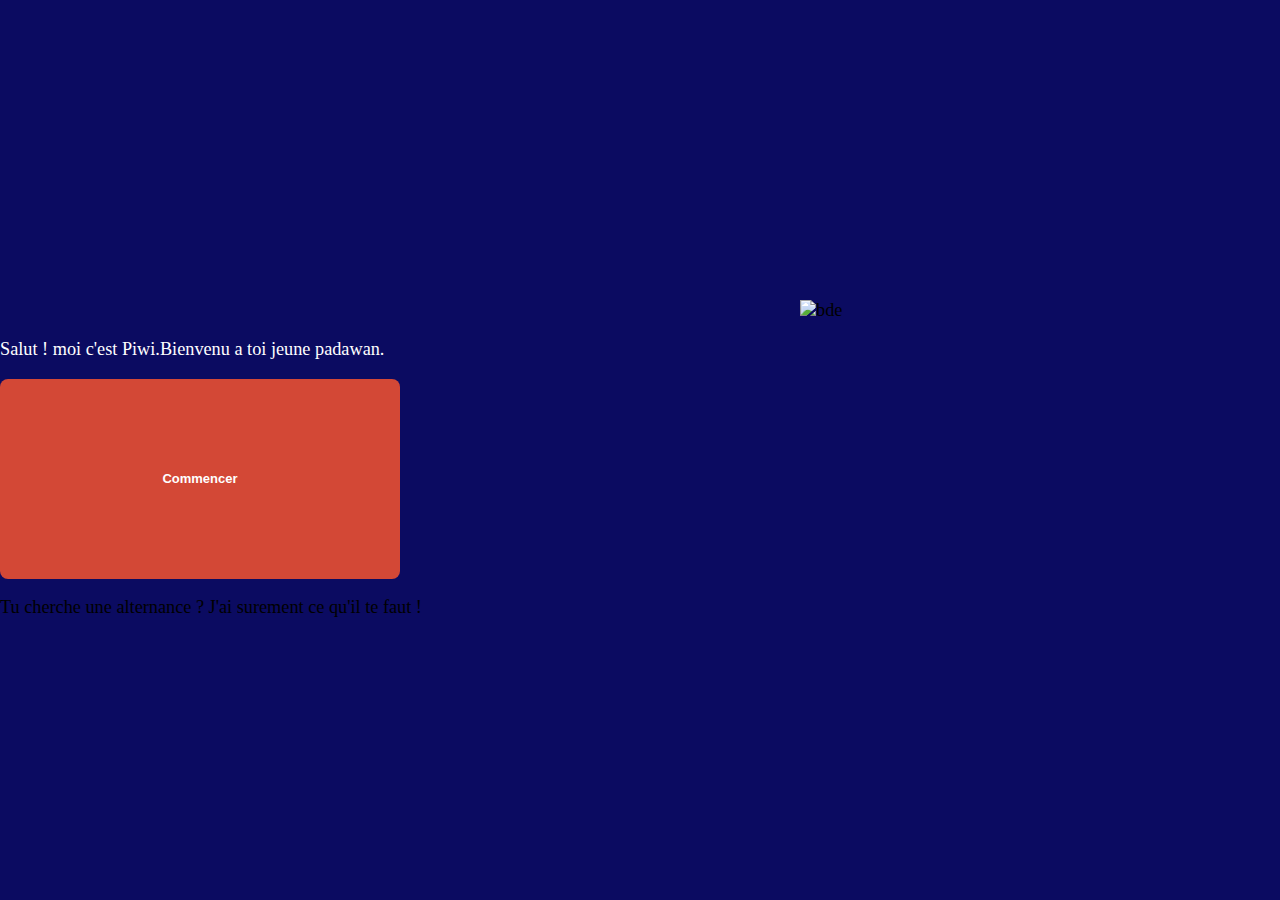
==== index.html @ 8904ec49 "test" ====
<!DOCTYPE html>
<html>
	<head>
		<meta name="viewport" content="width=device-width, user-scalable=no">
		<title>Akinator Alternance</title>
		<meta charset="utf-8">
		<link rel="stylesheet" href="css/style.css">
	</head>

	<body>
		
		<section>
			<div id="contener">	
				
				<img id="bde" src="bde.PNG" alt="bde">
				<div class="arrondi">
					<p class="salut">Salut ! moi c'est Piwi.Bienvenu a toi jeune padawan.</p>
				</div>
				<div class="start">
					<input class="commencer"
       				 type="button"
					   value="Commencer">
					   

				<p class="alternance">Tu cherche une alternance ? J'ai surement ce qu'il te faut !</p>
				
				
				</div>
			</div>
			
		</section>
		
	
	</body>		
</html>
---- css/style.css ----
body {
    background-color: #0B0B61;
    
    margin: 0;
    padding: 0;
    font-size: calc(1rem + 0.25vh);
  }






.salut{
    
    
color:#ffff;
    
}


.commencer {
	border:none;
	padding:6px 0 6px 0;
	border-radius:8px;
	background:#d34836;
	font:bold 13px Arial;
    color:#fff;
    width: 400px;
    height:200px;
}


  #bde{


    margin-left:800px;
    margin-top: 300px;
  }

  .arrondie{
      width: 50px;
      height:50px;
    background-color: #ffff;
    border-radius: 5px 10px 0 5px;
  }
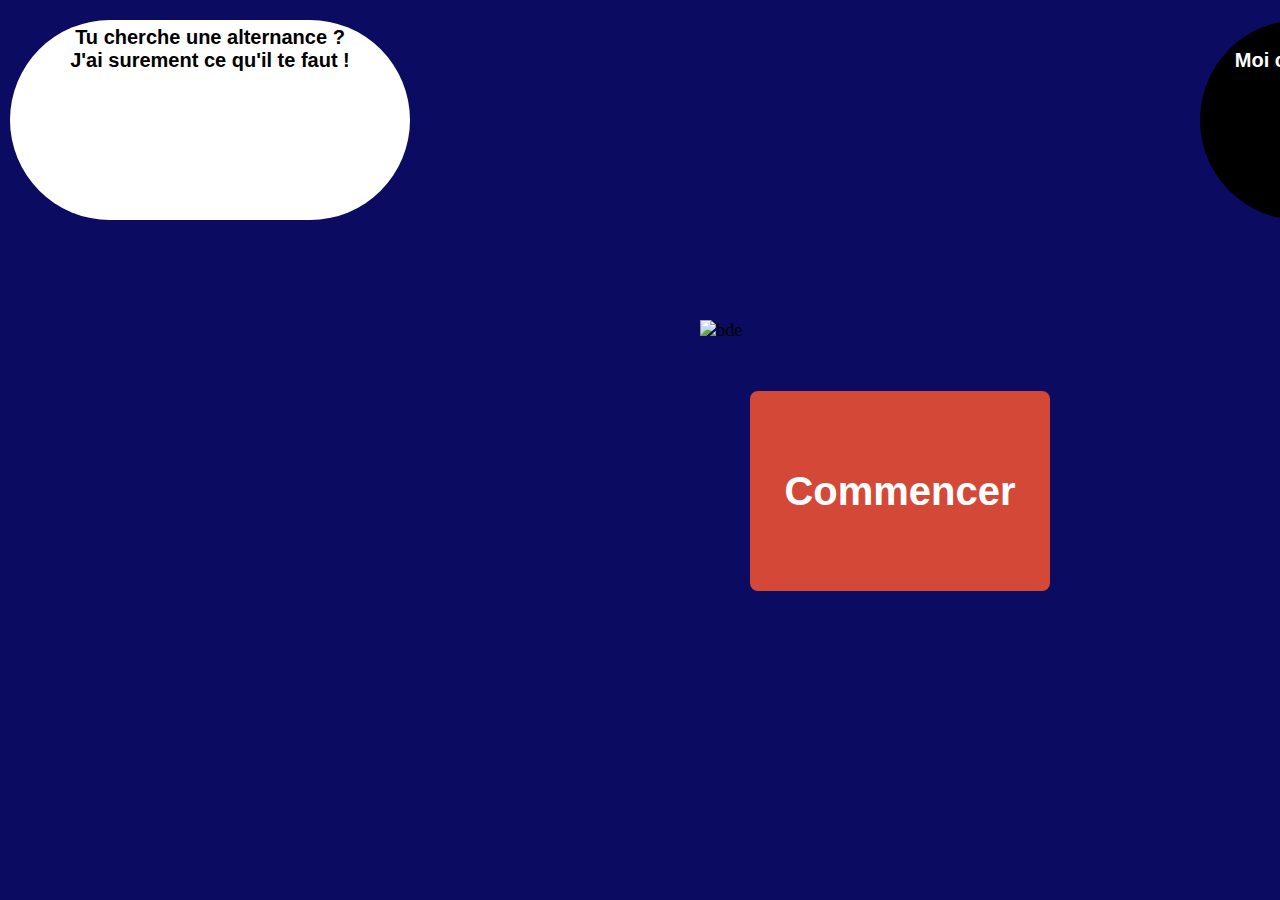
==== commit dd440f1e: "page 1 et 2" ====
--- a/index.html
+++ b/index.html
@@ -11,23 +11,24 @@
 		
 		<section>
 			<div id="contener">	
-				
-				<img id="bde" src="bde.PNG" alt="bde">
+			
+				<div class="circle">
+					<p class="alternance">Tu cherche une alternance ?<br /> J'ai surement ce qu'il te faut !</p>
+				</div>	
+				<div class="rond2">	
+					<p class="salut">Salut ! <br />Moi c'est Piwi.Bienvenu a toi jeune padawan.</p>		
+				</div>	
+				<img id="bde" src="big-small-data/bde.PNG" alt="bde">
 				<div class="arrondi">
-					<p class="salut">Salut ! moi c'est Piwi.Bienvenu a toi jeune padawan.</p>
+					<input class="commencer"
+					type="button"
+					 value="Commencer">
+					 
 				</div>
-				<div class="start">
-					<input class="commencer"
-       				 type="button"
-					   value="Commencer">
-					   
-
-				<p class="alternance">Tu cherche une alternance ? J'ai surement ce qu'il te faut !</p>
 				
 				
-				</div>
 			</div>
-			
+			</div>
 		</section>
 		
 	
--- a/css/style.css
+++ b/css/style.css
@@ -14,8 +14,14 @@
 
 .salut{
     
-    
-color:#ffff;
+    border:none;
+    padding:6px 0 6px 0;
+    border-radius:8px;
+	
+    font:bold 20px Arial;
+    color:#ffff;
+
+    text-align: center;
     
 }
 
@@ -25,26 +31,118 @@
 	padding:6px 0 6px 0;
 	border-radius:8px;
 	background:#d34836;
-	font:bold 13px Arial;
+	font:bold 40px Arial;
     color:#fff;
-    width: 400px;
+    width: 300px;
     height:200px;
+    margin-left: 750px;
+    margin-top: 50px;
+    
 }
 
 
   #bde{
 
-
-    margin-left:800px;
-    margin-top: 300px;
+    width:400px ;
+    height: 400px;
+    margin-left:700px;
+    margin-top: 100px;
+    
+  
   }
 
   .arrondie{
-      width: 50px;
-      height:50px;
+    width: 200px;
+    height:200px;
     background-color: #ffff;
     border-radius: 5px 10px 0 5px;
+    
+ 
   }
 
+  .rond{
+	width:400px;
+	height:200px;
+	background:#ffff;
+	border-radius:100px;
 
+    margin-left: 800px;
+    margin-top: 50px;
+    margin:10px;
+    width:400px;
+    background:#ffff;
+    height:200px;
+    text-align:center;
+    border-radius:100px;
+    <strong>line-height: 50px; /* 100 - 10 */</strong>
+   
+}
+.rond2{
+	width:400px;
+	height:200px;
+	background:black;
+	-webkit-border-radius:100px;
+	-moz-border-radius:100px;
+	-o-border-radius:100px;
+    border-radius:100px;
+    margin-left: 1200px;
+    margin-top: -220px;
+    
+    
+  
+}
+.rond2.multi-line{
+    line-height:50px;
+    height:70px;
+    padding-top:30px;
+    /* 70 + 30 = 100 */
+    
+    
+}
+.alternance{
+    border:none;
+     padding:6px 0 6px 0;
+    border-radius:8px;
+    font:bold 20px Arial;
+    color:black;
+    text-align: center;
+}
 
+  
+
+  
+
+.circle{
+    
+    margin:10px;
+    width:400px;
+    background:#Ffff;
+    height:200px;
+    text-align:center;
+    border-radius:100px;
+    <strong>line-height: 90px; /* 100 - 10 */</strong>
+    font:bold 20px Arial;
+
+  
+}
+.circle.multi-line{
+    line-height:50px;
+    height:70px;
+    padding-top:30px;
+    /* 70 + 30 = 100 */
+    text-align: center;
+    
+}
+.commencer {
+	border:none;
+	padding:6px 0 6px 0;
+	border-radius:8px;
+	background:#d34836;
+	font:bold 40px Arial;
+    color:#fff;
+    width: 300px;
+    height:200px;
+    margin-left: 750px;
+    margin-top: 50px;
+    
+}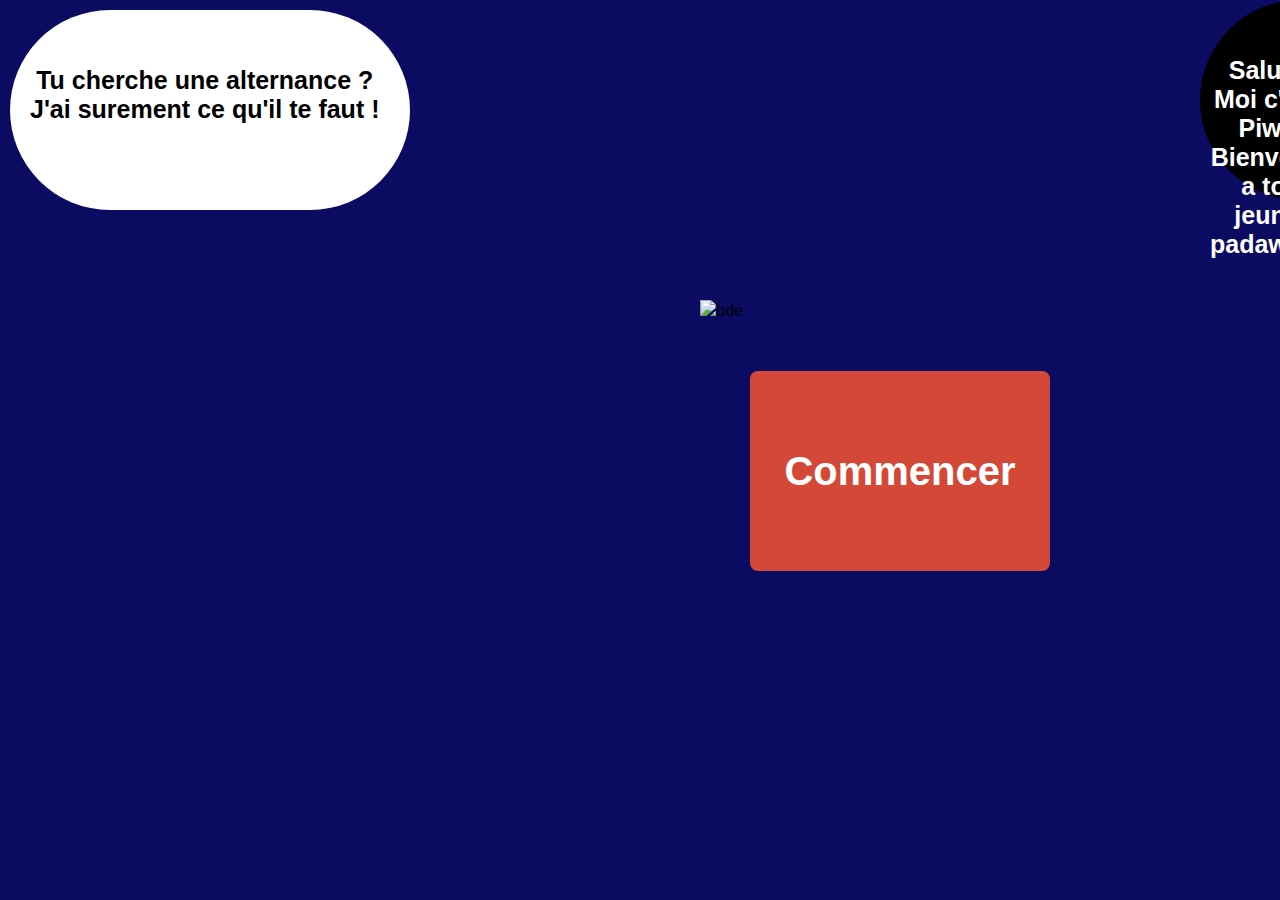
==== commit 0cb68bdc: "front modif" ====
--- a/index.html
+++ b/index.html
@@ -16,7 +16,7 @@
 					<p class="alternance">Tu cherche une alternance ?<br /> J'ai surement ce qu'il te faut !</p>
 				</div>	
 				<div class="rond2">	
-					<p class="salut">Salut ! <br />Moi c'est Piwi.Bienvenu a toi jeune padawan.</p>		
+					<p class="salut">Salut ! Moi c'est Piwi.<br />Bienvenu a toi jeune padawan.</p>		
 				</div>	
 				<img id="bde" src="big-small-data/bde.PNG" alt="bde">
 				<div class="arrondi">
--- a/css/style.css
+++ b/css/style.css
@@ -12,18 +12,22 @@
 
 
 
+
+    
 .salut{
     
-    border:none;
-    padding:6px 0 6px 0;
-    border-radius:8px;
-	
-    font:bold 20px Arial;
-    color:#ffff;
-
-    text-align: center;
+        border:none;
+        padding:6px 0 6px 0;
+        border-radius:8px;
+        position: absolute;
+        font:bold 25px Arial;
+        color:#ffff;
+        margin-top: 50px;
+        margin-left:10px;
+        text-align: center;
+        
+}
     
-}
 
 
 .commencer {
@@ -101,10 +105,13 @@
 }
 .alternance{
     border:none;
-     padding:6px 0 6px 0;
+    padding:6px 0 6px 0;
     border-radius:8px;
-    font:bold 20px Arial;
+    position: absolute;
+    font:bold 25px Arial;
     color:black;
+    margin-top: 50px;
+    margin-left: 20px;
     text-align: center;
 }
 
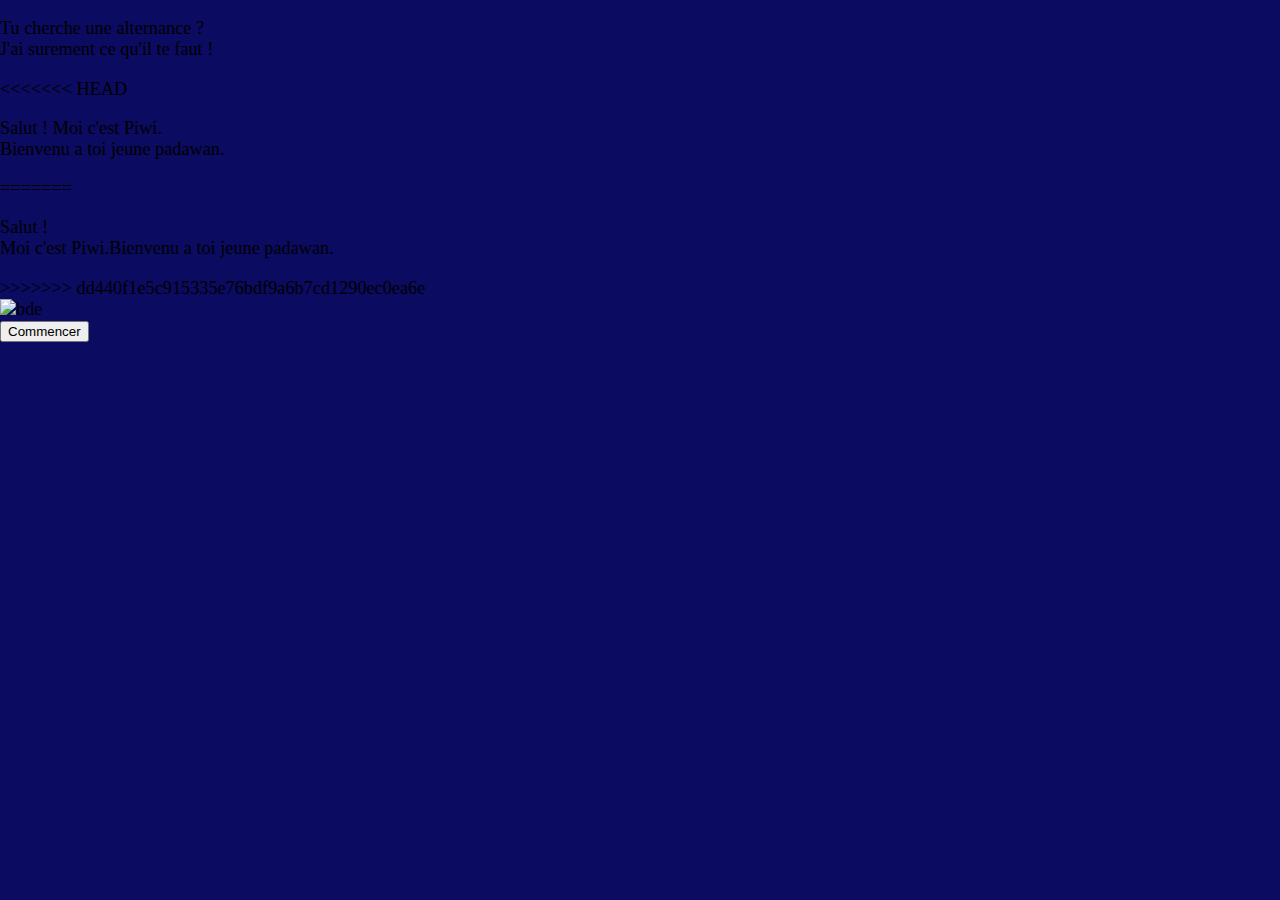
==== commit b1c0e860: "modif" ====
--- a/index.html
+++ b/index.html
@@ -16,7 +16,11 @@
 					<p class="alternance">Tu cherche une alternance ?<br /> J'ai surement ce qu'il te faut !</p>
 				</div>	
 				<div class="rond2">	
+<<<<<<< HEAD
 					<p class="salut">Salut ! Moi c'est Piwi.<br />Bienvenu a toi jeune padawan.</p>		
+=======
+					<p class="salut">Salut ! <br />Moi c'est Piwi.Bienvenu a toi jeune padawan.</p>		
+>>>>>>> dd440f1e5c915335e76bdf9a6b7cd1290ec0ea6e
 				</div>	
 				<img id="bde" src="big-small-data/bde.PNG" alt="bde">
 				<div class="arrondi">
--- a/css/style.css
+++ b/css/style.css
@@ -12,9 +12,22 @@
 
 
 
+<<<<<<< HEAD
 
     
 .salut{
+=======
+.salut{
+    
+    border:none;
+    padding:6px 0 6px 0;
+    border-radius:8px;
+	
+    font:bold 20px Arial;
+    color:#ffff;
+
+    text-align: center;
+>>>>>>> dd440f1e5c915335e76bdf9a6b7cd1290ec0ea6e
     
         border:none;
         padding:6px 0 6px 0;
@@ -105,6 +118,7 @@
 }
 .alternance{
     border:none;
+<<<<<<< HEAD
     padding:6px 0 6px 0;
     border-radius:8px;
     position: absolute;
@@ -112,10 +126,17 @@
     color:black;
     margin-top: 50px;
     margin-left: 20px;
+=======
+     padding:6px 0 6px 0;
+    border-radius:8px;
+    font:bold 20px Arial;
+    color:black;
+>>>>>>> dd440f1e5c915335e76bdf9a6b7cd1290ec0ea6e
     text-align: center;
 }
 
   
+<<<<<<< HEAD
 
   
 
@@ -130,6 +151,22 @@
     <strong>line-height: 90px; /* 100 - 10 */</strong>
     font:bold 20px Arial;
 
+=======
+
+  
+
+.circle{
+    
+    margin:10px;
+    width:400px;
+    background:#Ffff;
+    height:200px;
+    text-align:center;
+    border-radius:100px;
+    <strong>line-height: 90px; /* 100 - 10 */</strong>
+    font:bold 20px Arial;
+
+>>>>>>> dd440f1e5c915335e76bdf9a6b7cd1290ec0ea6e
   
 }
 .circle.multi-line{
